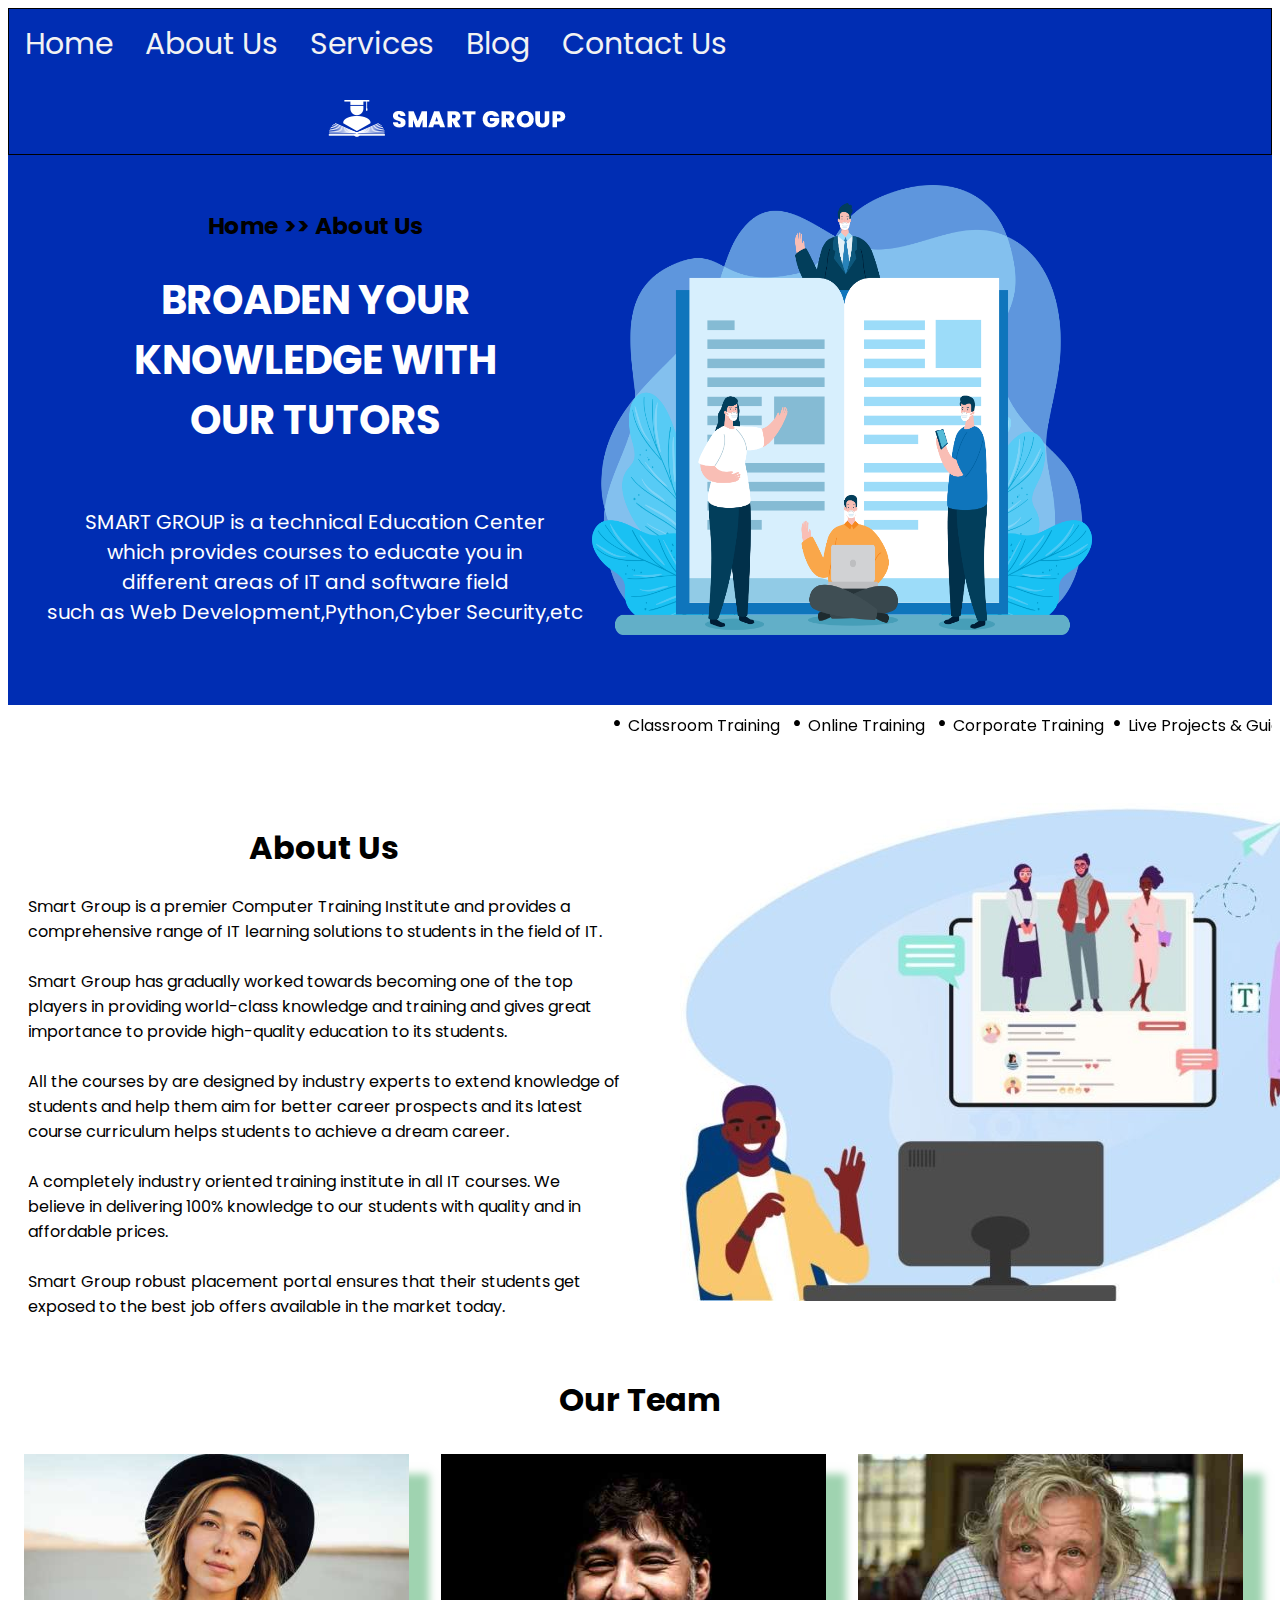
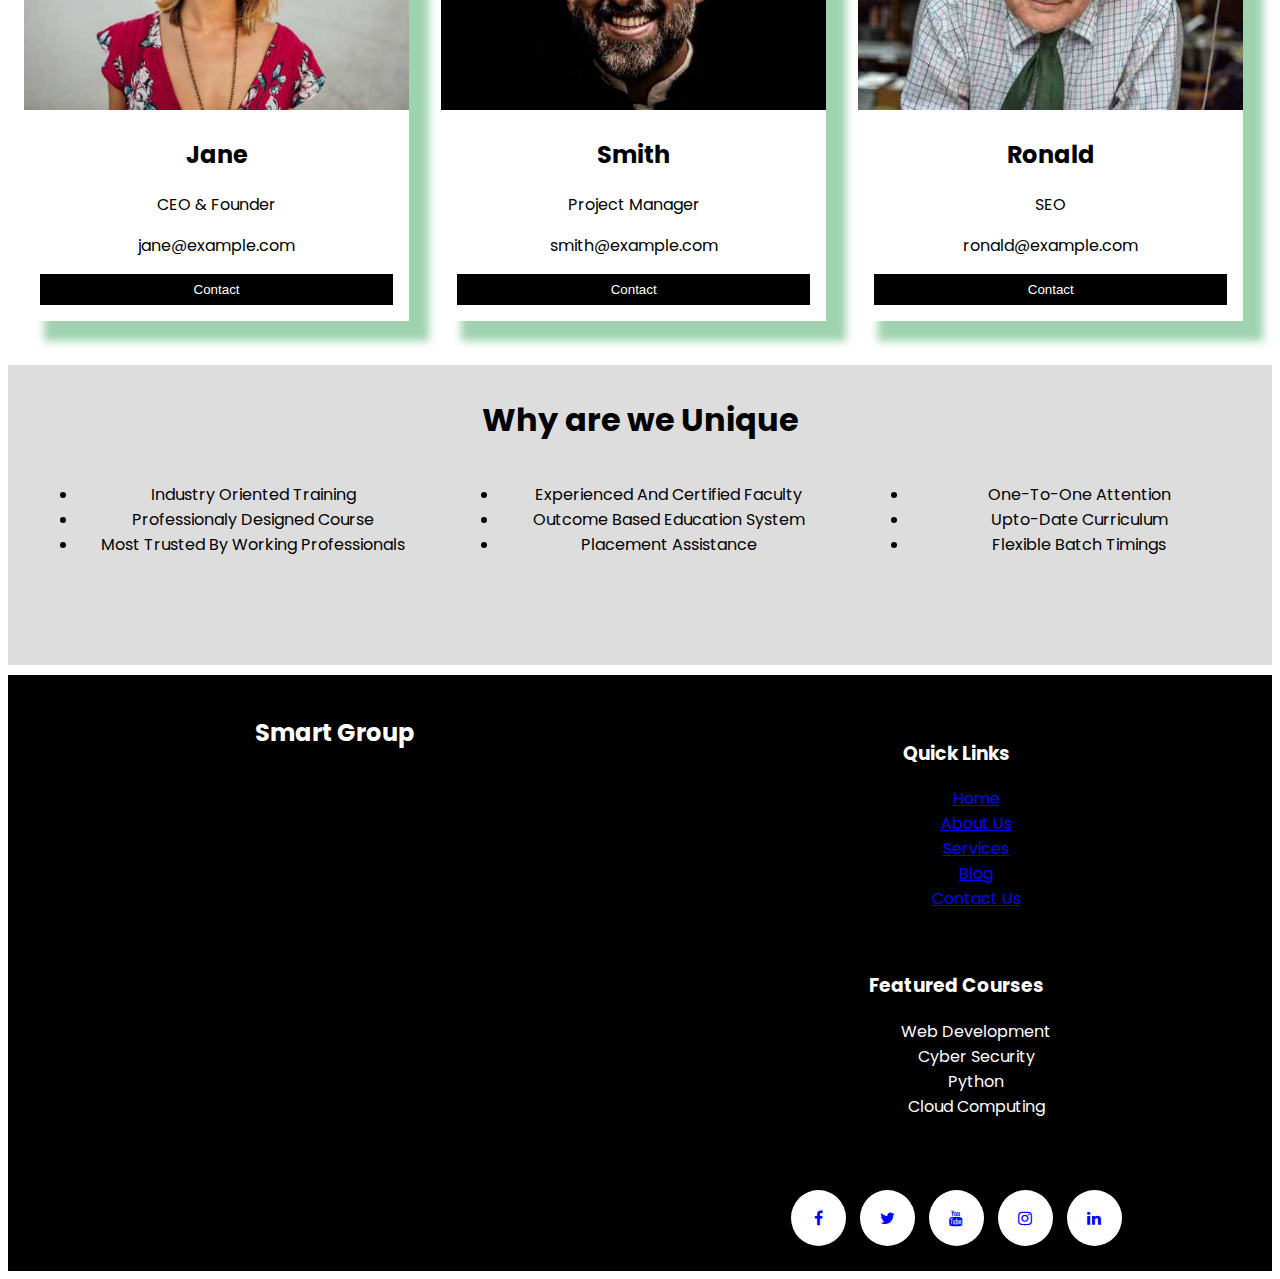
==== SmartGroupTrainingInstitute/aboutus.html @ e0dfd824 "Add files via upload" ====
<!DOCTYPE html>
<html>
<head>
<meta name="viewport" content="width=device-width, initial-scale=1">
	<meta charset="UTF-8" />
<link rel="stylesheet" href="style.css"></link>
<link href="https://fonts.googleapis.com/css2?family=Poppins:wght@300;400;600;700&display=swap" rel="stylesheet">
<link rel="stylesheet" href="https://cdnjs.cloudflare.com/ajax/libs/font-awesome/4.7.0/css/font-awesome.min.css">
<style>
.column {
  float: left;
  width:33%;
  margin-bottom: 16px;
  padding: 0 8px;
}

.abtcard {
  box-shadow: 20px 20px 8px 0 rgba(64, 168, 97,0.5);
  margin: 8px;
}
.container {
  padding: 0 16px;
  text-align:center;
}

.container::after, .row::after {
  content: "";
  clear:both;
  display: table;
}
.button {
  border: none;
  outline: 0;
  display: inline-block;
  padding: 8px;
  color: white;
  background-color: #000;
  text-align: center;
  cursor: pointer;
  width: 100%;
}

.button:hover {
  background-color: #555;
}

@media screen and (max-width: 650px) {
  .column {
    width: 100%;
    display: block;
  }
  
}
</style>


</head>
<body>

<div class="topnav">
  <a href="index.html">Home</a> 
  <a href="aboutus.html">About Us</a> 
  <a href="services.html">Services</a> 
  <a href="blog.html">Blog</a> 
  <a href="contactus.html">Contact Us</a>
  <img src="logo.png" ></img>
</div>

<div class="header">
<img src="home.jpg" align="right" ></img>
<h3 style="text-align:center; color:black"> Home >> About Us </h3>
  <h1 style="text-align:center">BROADEN YOUR <br> KNOWLEDGE WITH <br> OUR TUTORS</h1>
   <p style="float:middle"><br>SMART GROUP is a technical Education Center<br>
   which provides courses to educate you in <br>
   different areas of IT and software field<br>
   such as Web Development,Python,Cyber Security,etc</p>
   
</div>
<marquee behavior=alternate scrolldelay=100><a class="text-effecttop"><span class="txtc"><font size=5>&bull;&nbsp;</font>Classroom Training &nbsp; <font size=5>&bull;&nbsp;</font>Online Training &nbsp;  <font size=5>&bull;&nbsp;</font>Corporate Training   &nbsp;<font size=5>&bull;&nbsp;</font>Live Projects & Guidance&nbsp;</span></a></p>
</marquee>
<div class="row">
 <div class="leftcolumn">
 <div class="card">
 <h1 style="text-align:center"> About Us </h1>
 <p>
 Smart Group is a premier Computer Training Institute and provides a comprehensive range of IT learning solutions to students in the field of IT.

<br><br>Smart Group has gradually worked towards becoming one of the top players in providing world-class knowledge and training and gives great importance to provide high-quality education to its students.

<br><br>All the courses by are designed by industry experts to extend knowledge of students and help them aim for better career prospects and its latest course curriculum helps students to achieve a dream career.

<br><br> A completely industry oriented training institute in all IT courses. We believe in delivering 100% knowledge to our students with quality and in affordable prices.

<br><br>Smart Group robust placement portal ensures that their students get exposed to the best job offers available in the market today.
</p>
 </div>
 </div>

<div class="rightcolumn">
  <div class="card">
  <img src="about.jpg" ></img>
</div>
</div>
</div>

<h1 style="text-align:center">Our Team</h1>
<div class="row">
<div class="column">
<div class="abtcard">
<img src="team1.jpg" alt="Jane" style="width:100%">
 <div class="container">
        <h2>Jane</h2>
        <p class="title">CEO & Founder</p>
        <p>jane@example.com</p>
        <p><button class="button">Contact</button></p>
      </div>
</div>
</div>
<div class="column">
<div class="abtcard">
<img src="team2.jpg" alt="Jane" style="width:100%">
<div class="container">
        <h2>Smith</h2>
        <p>Project Manager</p>
        <p>smith@example.com</p>
        <p><button class="button">Contact</button></p>
      </div>
</div>
</div><div class="column">
<div class="abtcard">
<img src="team3.jpg" alt="Jane" style="width:100%">
<div class="container">
        <h2>Ronald</h2>
        <p class="title">SEO</p>
        <p>ronald@example.com</p>
        <p><button class="button">Contact</button></p>
      </div>
</div>
</div>
</div>


<div class="card2">
<h1> Why are we Unique </h1>
<div class="left">
 <ul>
         <li>Industry Oriented Training</li>
         <li>Professionaly Designed Course</li>
         <li>Most Trusted By Working Professionals</li>
      </ul> 
	  </div>
	  
	  <div class="mid">
 <ul>
          <li> Experienced And Certified Faculty</li>
         <li>Outcome Based Education System</li>
         <li>Placement Assistance</li>
      </ul> 
	  </div>
	  
	  <div class="right">
 <ul>
         <li>One-To-One Attention</li>
         <li>Upto-Date Curriculum</li>
         <li>Flexible Batch Timings</li>
      </ul> 
	  </div>
	  </div>
</body>


<div class="footer">
<div class="row">
<div class="leftcolumn">
<h2>Smart Group</h2>
<iframe src="https://www.google.com/maps/embed?pb=!1m18!1m12!1m3!1d3769.3521620928627!2d72.80908621473068!3d19.13605608705352!2m3!1f0!2f0!3f0!3m2!1i1024!2i768!4f13.1!3m3!1m2!1s0x3be7b605f6885b7b%3A0x38b5346189598ebd!2sSmart%20Group!5e0!3m2!1sen!2sin!4v1631440969078!5m2!1sen!2sin" width="600" height="450" style="border:0;" allowfullscreen="" loading="lazy"></iframe>
</div>  
<div class="rightcolumn">
							<br>
							<h3>Quick Links</h3>
                        <ul style="list-style-type:none">
                            <li><a href="index.html">Home</a> </li>
							<li><a href="aboutus.html">About Us</a> </li>
							<li><a href="services.html">Services</a> </li>
							<li><a href="blog.html">Blog</a> </li>
							<li><a href="contactus.html">Contact Us</a></li>
                        </ul>
						<br>
						<h3>Featured Courses</h3>
                        <ul style="list-style-type:none">
                            <li>Web Development </li>
							<li>Cyber Security</li>
							<li>Python</li>
							<li>Cloud Computing</li>
                        </ul>
						<br><br>
<a href="https://www.facebook.com/" class="fa fa-facebook" target="_blank"></a>
<a href="https://www.twitter.com/" class="fa fa-twitter" target="_blank"></a>
<a href="https://www.youtube.com/" class="fa fa-youtube" target="_blank"></a>
<a href="https://www.instagram.com/" class="fa fa-instagram" target="_blank"></a>
<a href="https://www.linkedin.com/" class="fa fa-linkedin" target="_blank"></a>
</div>
</div>
</div>

</body>
</html>
---- SmartGroupTrainingInstitute/style.css ----
* {
  box-sizing: border-box;
}
input[type=text],input[type=number],input[type=email],input[type=name],textarea[name=text]{
width:70%;
padding:12px;
border:1px solid blue;
border-radius:6px;
margin-top:6px;
margin-bottom:16px;
text-align:center;
}
input[type=submit]{
background-color:#002db3;
color:white;
padding:12px 20px;
border:1px solid black;
border-radius:6px;
cursor:pointer;
margin-left:40%;
}
input[type=submit]:hover{
background-color: #444;
}
body {
  background: white;
  font-family: poppins;
}

/* Header/Blog Title */
.header {
	 padding: 30px;
	 height:550px;
  text-align: center;
  background:#002db3 ;
  font-size:20px;
  color:white;
  overflow:hidden;
  width:100%;
}

.header img{
    width:500px;
	height:450px;
	margin-right: 150px;
}

/* Style the top navigation bar */
.topnav {
	overflow:hidden;
  background-color: #002db3;
  line-height: 30px;
  border:1px solid black;
}

.topnav img{
	margin-top: 15px;
	margin-left: 25%;	
}

/* Style the topnav links */
.topnav a {
  float: left;
  display: block;
  color: #f2f2f2;
  text-align: center;
  padding: 20px 16px;
  text-decoration: none;
  font-size: 30px;
  font-family: poppins;
}

/* Change color on hover */
.topnav a:hover {
  background-color: #ddd;
  color: black;
  border:1px solid black;
}

/* Create two unequal columns that floats next to each other */
/* Left column */
.leftcolumn {   
  float: left;
  width: 50%;
 
}
.rightcolumn form {   
  float: left;
  width: 100%;
 
}
.leftcolumn img{
	width:600px;
	height:450px;
	margin-left: 8%;
}

	
/* Right column */
.rightcolumn {
  float: left;
  width: 50%;
    padding-left: 20px;
}


.wholecolumn
{
	width:100%;
}

/* Fake image */
.fakeimg {
  background-color: blue;
  width: 100%;
  padding: 20px;
 
}

/* Add a card effect for articles */
.card {
  background-color: white;
  padding: 20px;
  margin-top: 20px;
}
/* Add a card effect for articles */
.card2 {
  background-color: white;
  padding:10px;
  margin-top: 20px;
  width:100%;
   text-align:center;
  height: 300px;
  background-color:#ddd;
}

/* Clear floats after the columns */
.row:after {
  content: "";
  display: block;
  clear: both;
}

/* Footer */
.footer {
	width:100%;
	margin-top:10px;
  padding: 20px;
  text-align: center;
  background: #000;
  bottom:0;
  color:white;
}
.footer a {
	color:blue;
}

.fa {
  padding: 20px;
  font-size: 30px;
  width: 55px;
  text-align: center;
  text-decoration: none;
  border-radius: 50%;
  background: white;
  color:black;
  margin: 5px;
}

.left {   
  float: left;
  width: 33%;
   padding-left: 20px;
}

.mid {
  float: left;
  width: 33%;
    padding-left: 30px;
}

.right {
  float: left;
  width: 33%;
    padding-left: 30px;
}

/* Responsive layout - when the screen is less than 800px wide, make the two columns stack on top of each other instead of next to each other */
@media screen and (max-width: 700px) {
  .leftcolumn, .rightcolumn{   
    width: 100%;
    padding: 0;
  }
  .header{   
    height: 100%;
    padding: 0;
  }
  .header img{   
    width:350px;
	height:300px;
	float:none;
	margin-left:55px;
  }
  .card img{   
    width:300px;
	height:300px;
  }
  .topnav a {
    float: none;
    width: 100%;
  }
  
  .footer iframe{
	  width:200px;;
	
  }
  .card2 {
    width: 100%;
    height:500px;
  }
  .division img{   
    width:250px;
	height:200px;
  }
  .rightcolumn textarea{
  width: 300px;
}
  
  
}
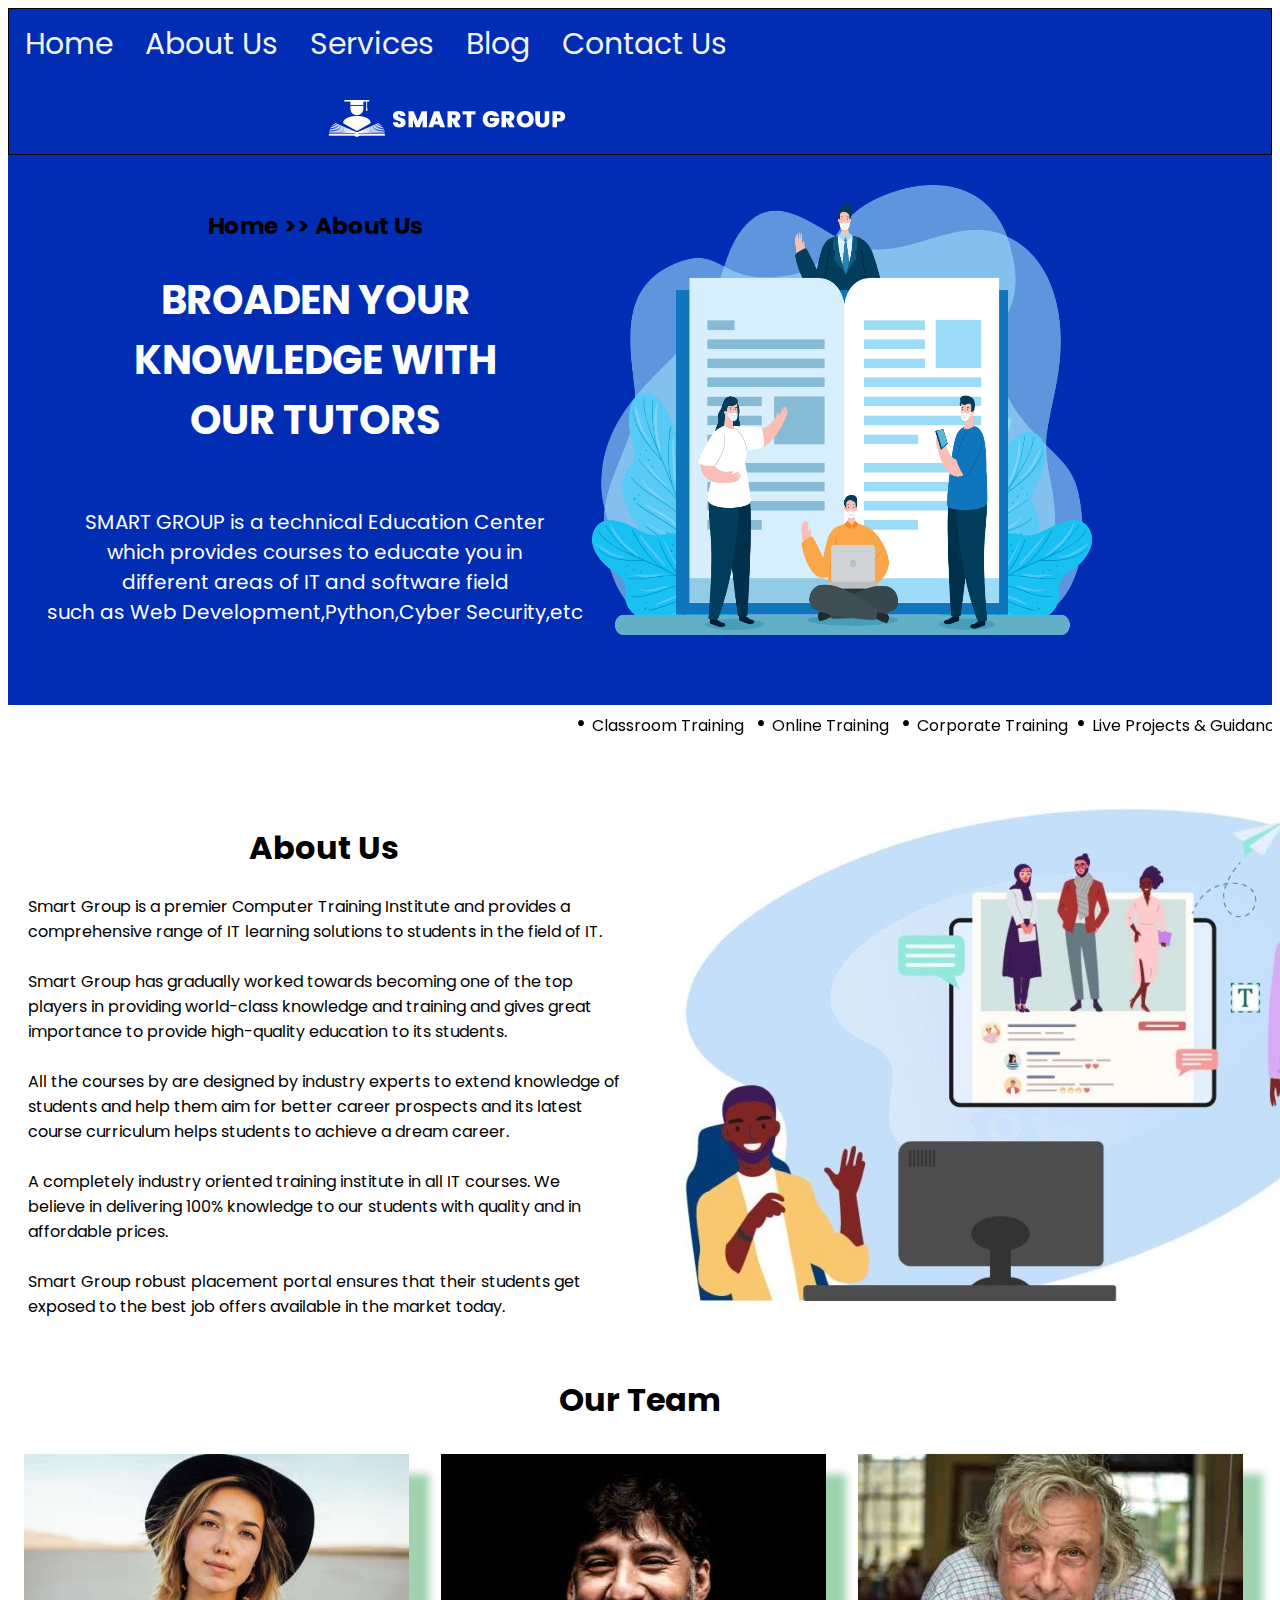
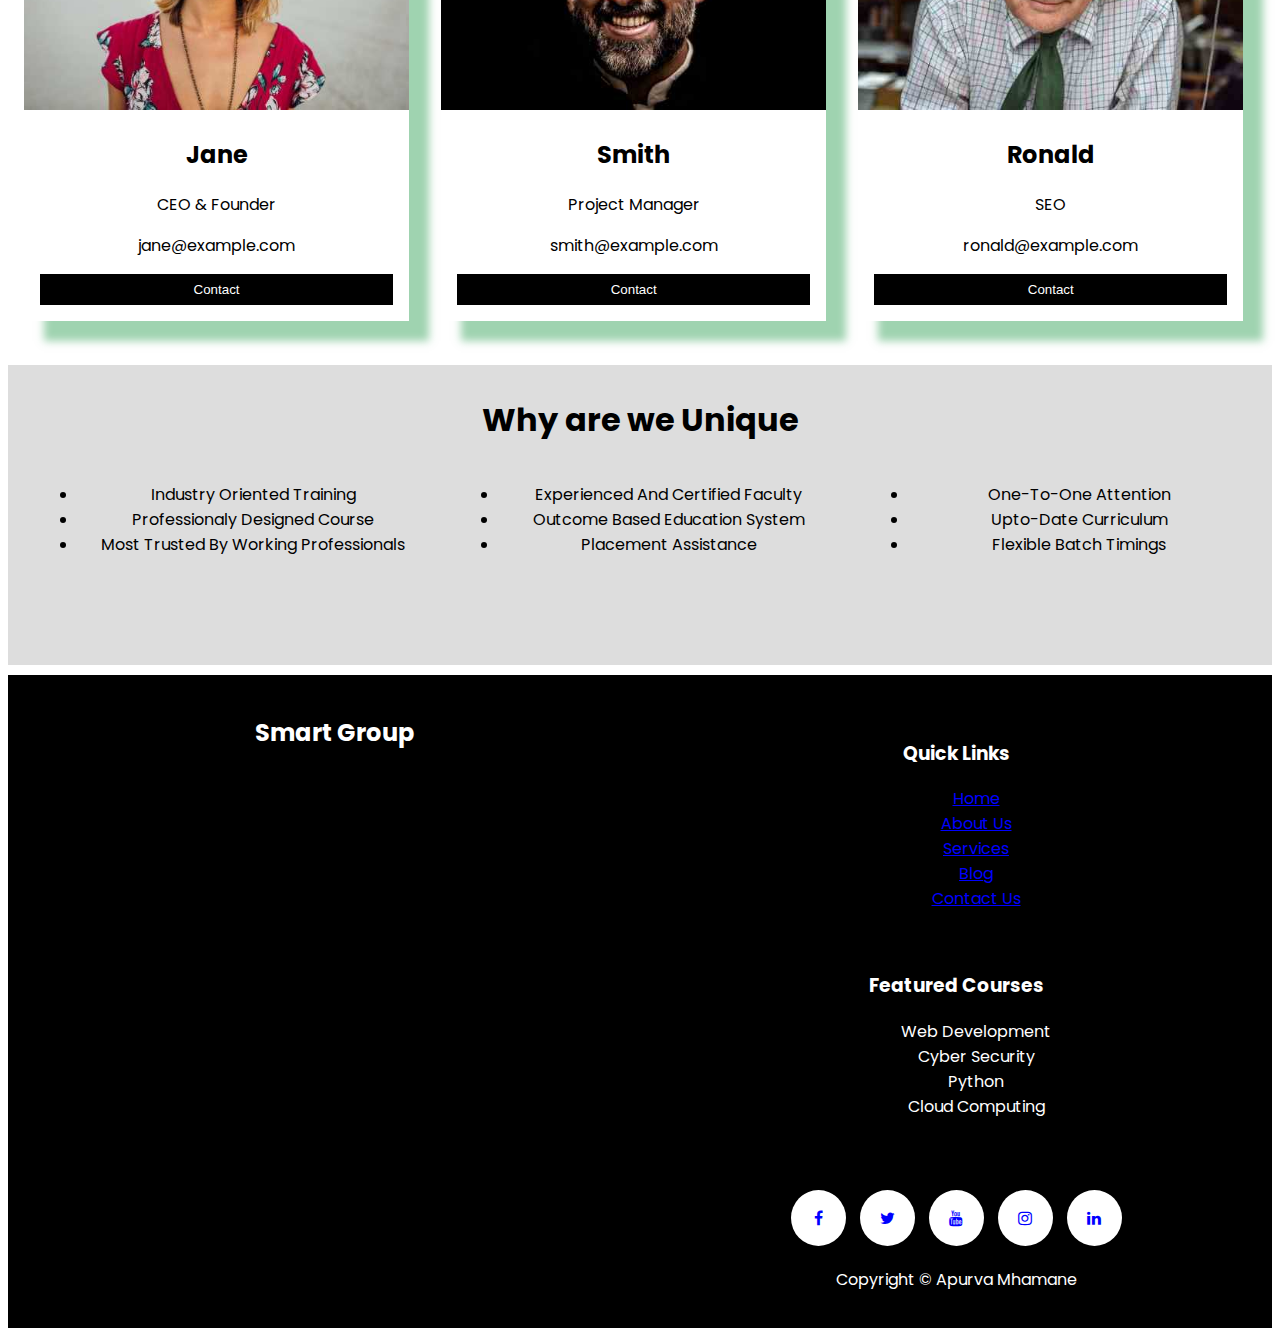
==== commit c75f8b83: "Add files via upload" ====
--- a/SmartGroupTrainingInstitute/aboutus.html
+++ b/SmartGroupTrainingInstitute/aboutus.html
@@ -199,6 +199,7 @@
 <a href="https://www.youtube.com/" class="fa fa-youtube" target="_blank"></a>
 <a href="https://www.instagram.com/" class="fa fa-instagram" target="_blank"></a>
 <a href="https://www.linkedin.com/" class="fa fa-linkedin" target="_blank"></a>
+<p>Copyright &#169; Apurva Mhamane </p>
 </div>
 </div>
 </div>
